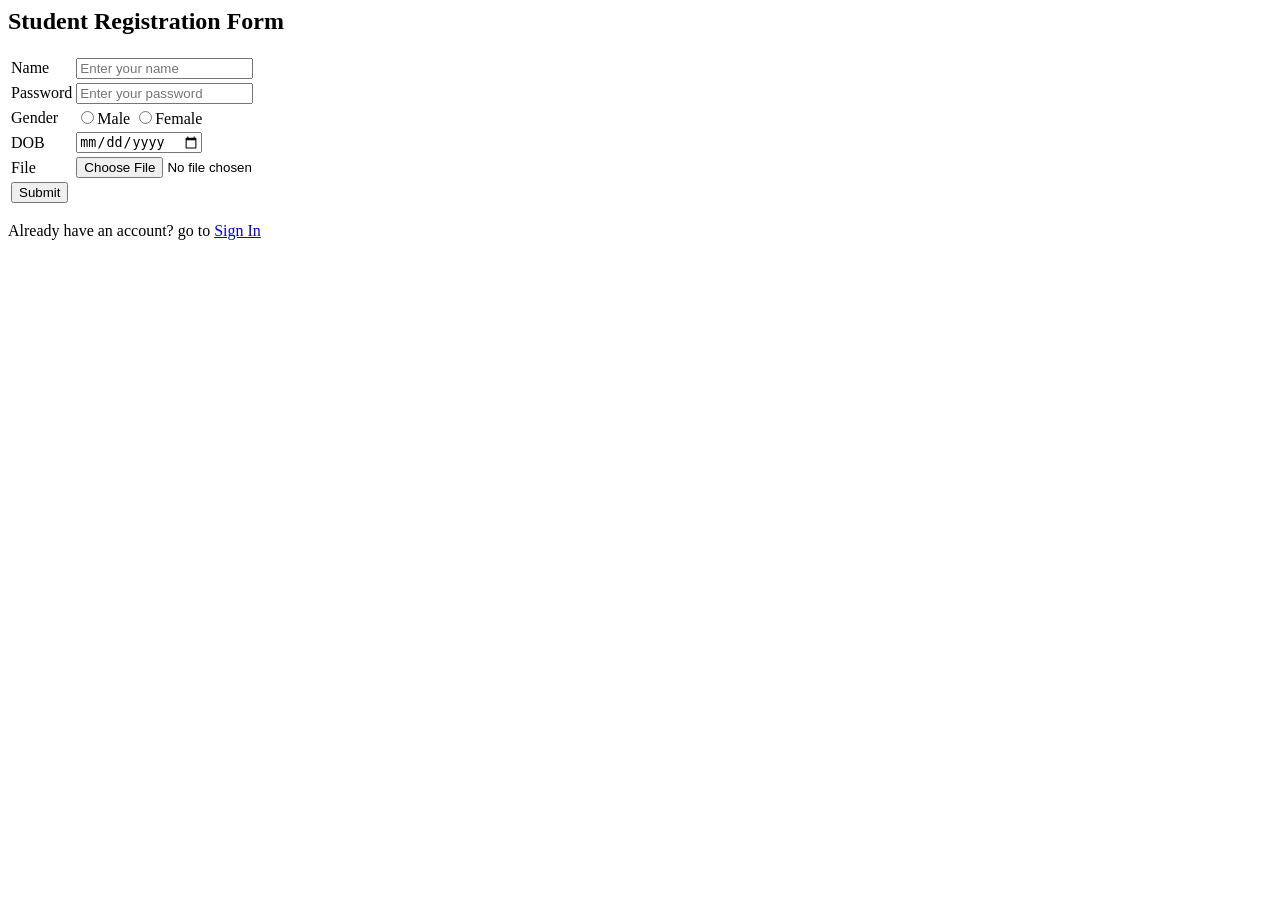
==== Lab1/lab1.html @ f19c8240 "first commit" ====
<html>
  <head>
    <title>Lab 1</title>
  </head>
  <body>
    <!-- <h1>This is our first lab</h1>
    <h2>This is our first lab</h2>
    <h3>This is our first lab</h3>
    <h4>This is our first lab</h4>
    <h5>This is our first lab</h5>
    <h6>This is our first lab</h6>

    <p>This is our first lab</p>
    <p><b>This is our first lab</p></b>

    <h1 >Name <span style="color:red">*(Required)</span></h1> -->

    <!-- <label>User ID</label>
    <input type="text" placeholder="User ID" />

    <br />
    <label>Password</label>
    <input type="password" placeholder="Password" />

    <br />
    <button>Login</button> -->

    <!-- <table border="1">
        <tr>
            <th>ID</th>
            <th>Name</th>
            <th>Email</th>
            <th>Image</th>
        </tr>
        <tr>
            <td>101</td>
            <td>John Doe</td>
            <td>john@aiub.edu</td>
            <td><img src="https://fastly.picsum.photos/id/13/2500/1667.jpg?hmac=SoX9UoHhN8HyklRA4A3vcCWJMVtiBXUg0W4ljWTor7s" width="100px" height="60px"/></td>
        </tr>
        <tr>
            <td>101</td>
            <td>John Doe</td>
            <td>john@aiub.edu</td>
            <td><img src="https://fastly.picsum.photos/id/13/2500/1667.jpg?hmac=SoX9UoHhN8HyklRA4A3vcCWJMVtiBXUg0W4ljWTor7s" width="100px" height="60px"/></td>
        </tr>
        <tr>
            <td>101</td>
            <td>John Doe</td>
            <td>john@aiub.edu</td>
            <td><img src="https://fastly.picsum.photos/id/13/2500/1667.jpg?hmac=SoX9UoHhN8HyklRA4A3vcCWJMVtiBXUg0W4ljWTor7s" width="100px" height="60px"/></td>
        </tr>
        <tr>
            <td>101</td>
            <td>John Doe</td>
            <td>john@aiub.edu</td>
            <td><img src="https://fastly.picsum.photos/id/13/2500/1667.jpg?hmac=SoX9UoHhN8HyklRA4A3vcCWJMVtiBXUg0W4ljWTor7s" width="100px" height="60px"/></td>
        </tr>
        <tr>
            <td>101</td>
            <td>John Doe</td>
            <td>john@aiub.edu</td>
            <td><img src="https://fastly.picsum.photos/id/13/2500/1667.jpg?hmac=SoX9UoHhN8HyklRA4A3vcCWJMVtiBXUg0W4ljWTor7s" width="100px" height="60px"/></td>
        </tr>
        <tr>
            <td>101</td>
            <td>John Doe</td>
            <td>john@aiub.edu</td>
            <td><img src="https://fastly.picsum.photos/id/13/2500/1667.jpg?hmac=SoX9UoHhN8HyklRA4A3vcCWJMVtiBXUg0W4ljWTor7s" width="100px" height="60px"/></td>
        </tr>
        
    </table> -->

    <h2>Student Registration Form</h2>
    <table>
      <tr>
        <td>Name</td>
        <td><input type="text" placeholder="Enter your name" /></td>
      </tr>
      <tr>
        <td>Password</td>
        <td><input type="password" placeholder="Enter your password" /></td>
      </tr>
      <tr>
        <td>Gender</td>
        <td>
          <input type="radio" name="gender" value="male" />Male
          <input type="radio" name="gender" value="female" />Female
        </td>
      </tr>
      <tr>
        <td>DOB</td>
        <td><input type="date" /></td>
      </tr>
      <tr>
        <td>File</td>
        <td><input type="file" /></td>
      </tr>
      <tr>
        <td>
            <button type="button">Submit</button>
        </td>
      </tr>

    </table>
    <p>
      Already have an account? go to
      <a href="https://portal.aiub.edu">Sign In</a>
    </p>



  </body>
</html>
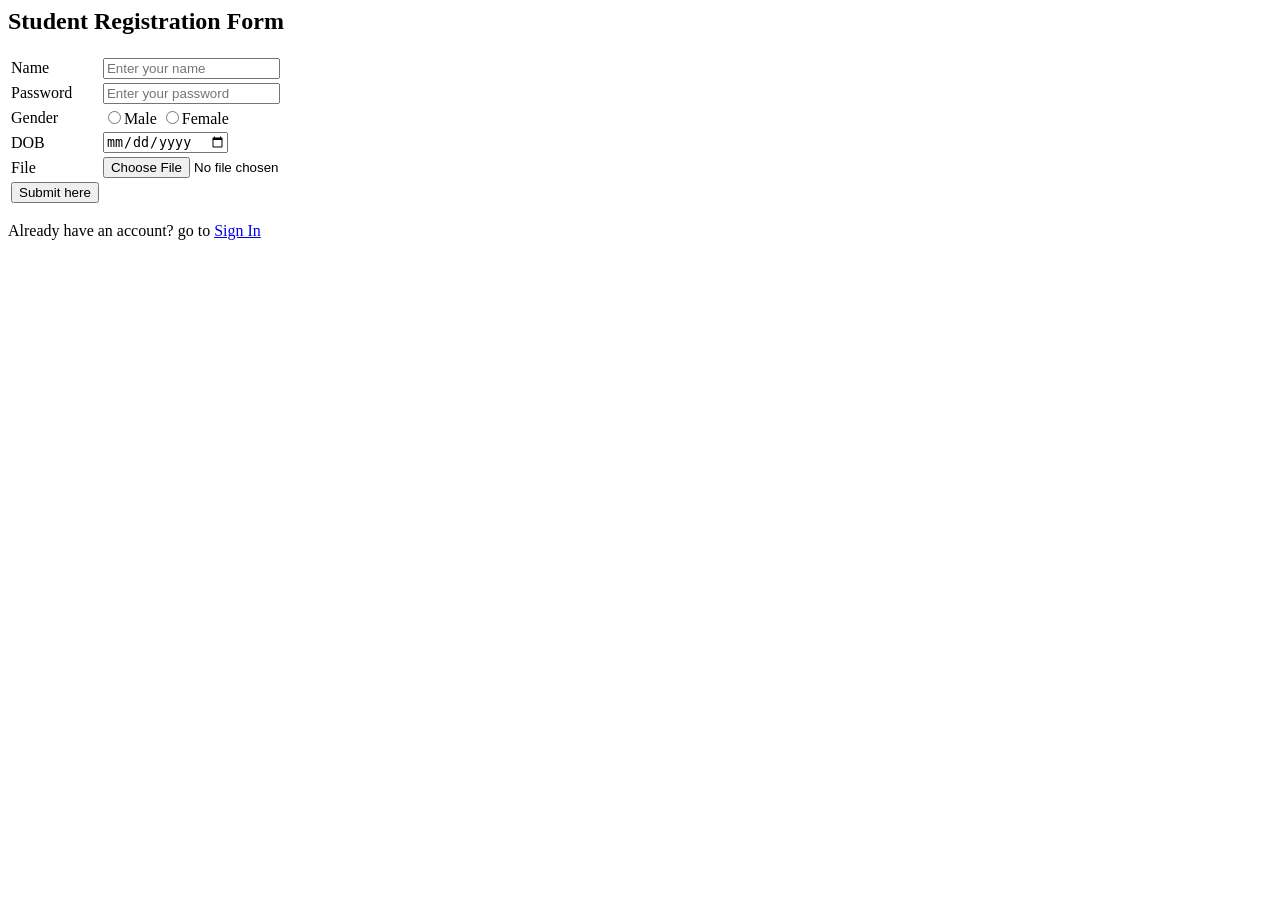
==== commit c23c65c6: "updated" ====
--- a/Lab1/lab1.html
+++ b/Lab1/lab1.html
@@ -4,7 +4,7 @@
   </head>
   <body>
     <!-- <h1>This is our first lab</h1>
-    <h2>This is our first lab</h2>
+    <h2>This is our first lab class</h2>
     <h3>This is our first lab</h3>
     <h4>This is our first lab</h4>
     <h5>This is our first lab</h5>
@@ -98,7 +98,7 @@
       </tr>
       <tr>
         <td>
-            <button type="button">Submit</button>
+            <button type="button">Submit here</button>
         </td>
       </tr>
 
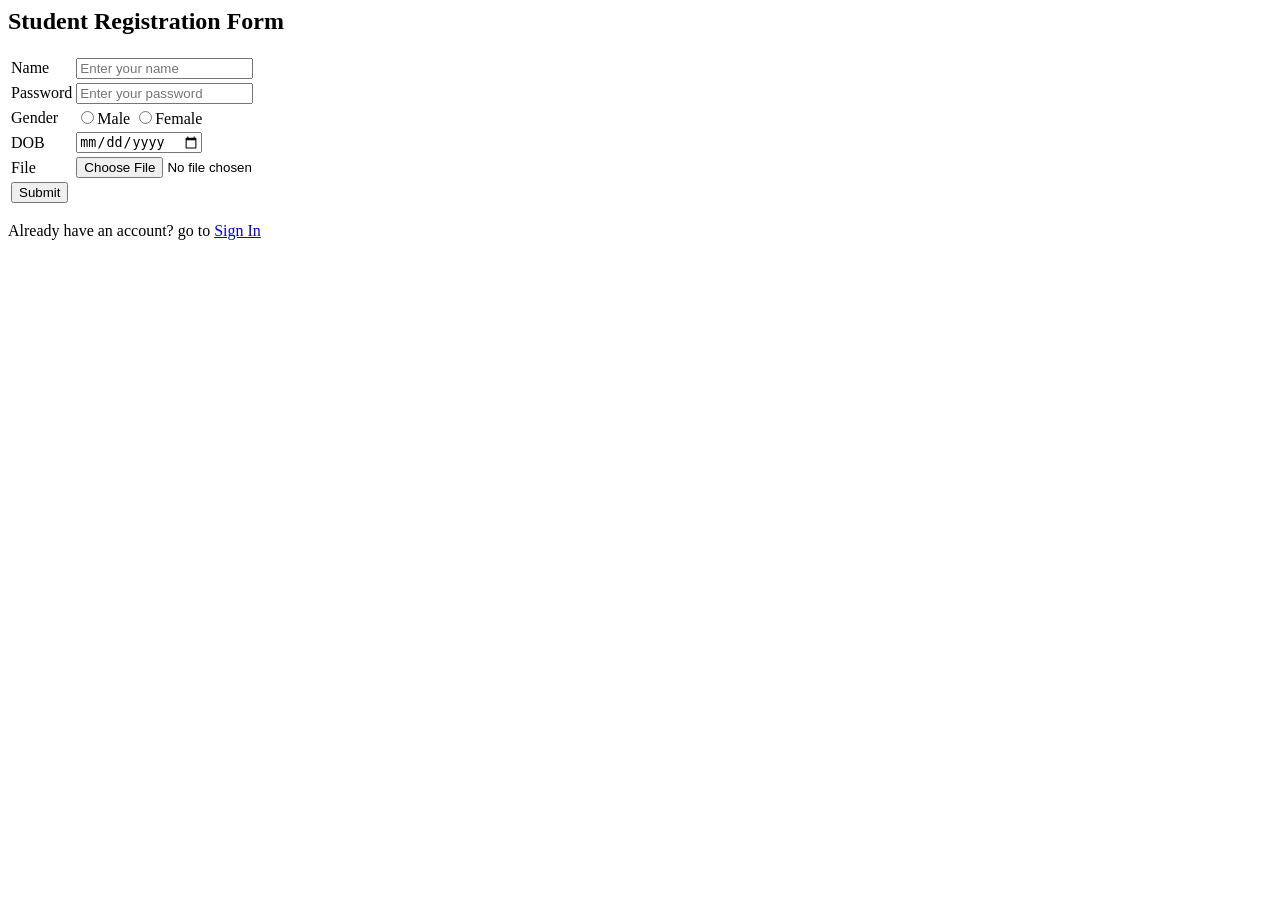
==== commit 1236965a: "change" ====
--- a/Lab1/lab1.html
+++ b/Lab1/lab1.html
@@ -98,7 +98,7 @@
       </tr>
       <tr>
         <td>
-            <button type="button">Submit here</button>
+            <button type="button">Submit</button>
         </td>
       </tr>
 
